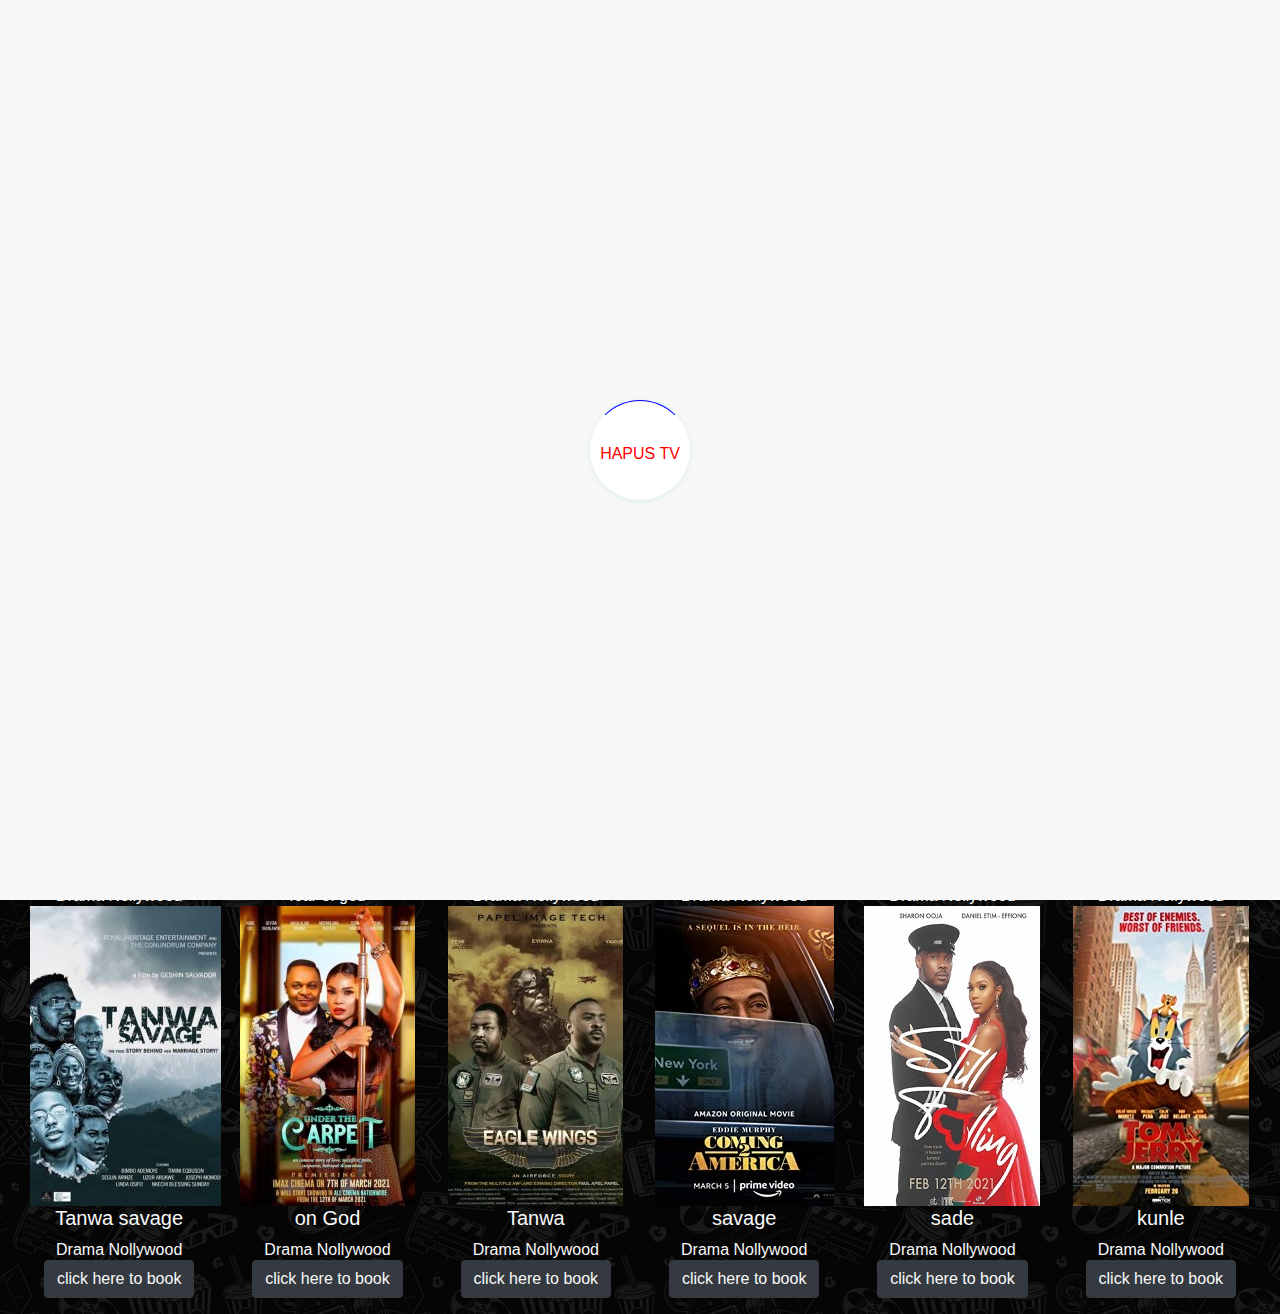
==== index.html @ b1f0a261 "everything is okay" ====
<!DOCTYPE html>
<html lang="en">

<head>
    <meta charset="UTF-8">
    <meta http-equiv="X-UA-Compatible" content="IE=edge">
    <meta name="viewport" content="width=device-width, initial-scale=1.0">
    <title>Document</title>
    <link rel="stylesheet" href="js/bootstrap.min.js">
    <link rel="stylesheet" href="https://cdnjs.cloudflare.com/ajax/libs/font-awesome/4.7.0/css/font-awesome.min.css">
    <link rel="stylesheet" href="https://cdnjs.cloudflare.com/ajax/libs/font-awesome/4.7.0/css/font-awesome.min.css">
    <link rel="stylesheet" href="https://maxcdn.bootstrapcdn.com/bootstrap/4.5.2/css/bootstrap.min.css">
    <script src="https://ajax.googleapis.com/ajax/libs/jquery/3.5.1/jquery.min.js"></script>
    <script src="https://cdnjs.cloudflare.com/ajax/libs/popper.js/1.16.0/umd/popper.min.js"></script>
    <link href="https://fonts.googleapis.com/icon?family=Material+Icons" rel="stylesheet">
    <script src="https://maxcdn.bootstrapcdn.com/bootstrap/4.5.2/js/bootstrap.min.js"></script>
    <link rel="stylesheet" href="css/bootstrap.min.css">
    <link rel="stylesheet" href="css/style.css">


</head>
<div id="preloader-active">
    <div class="preloader d-flex align-items-center justify-content-center">
        <div class="preloader-inner position-relative">
            <div class="preloader-circle"></div>
            <div class="preloader-img pere-text">
                <p  style="color: red;">HAPUS TV</p>
            </div>
        </div>
    </div>
</div>


<body>

    <div class="" style="background-color: black;">
        <nav class="navbar navbar-expand-md  ">
            <a class="navbar-brand h1" href="#" style="color: white;"><h1>HAPUS TV</h1></a>
            <button class="navbar-toggler" type="button" data-toggle="collapse" data-target="#collapsibleNavbar">
                <span class="navbar-toggler-icon bg-light"></span>
            </button>
            <div class="collapse navbar-collapse ml-5" id="collapsibleNavbar">
                <ul class="navbar-nav" style="margin-left: 5%;">
                    <li class="nav-item ">
                        <a class="nav-link" href="#" style="color: white;">HOME</a>
                    </li>
                    <li class="nav-item">
                        <a class="nav-link" href="nowshowing.html" style="color: white;">NOW SHOWING</a>
                    </li>
                    <li class="nav-item">
                        <a class="nav-link" href="comingsoon.html" style="color: white;">COMING SOON</a>
                    </li>
                    <li class="nav-item">
                        <a class="nav-link" href="" style="color: white;">CONTACT</a>
                    </li>
                    <li class="nav-item">
                        <a class="nav-link" href="#" style="color: white;">ABOUT US</a>
                    </li>
                    <li class="nav-item">
                        <a class="nav-link" href="booking..html" style="color: white;">BOOKING</a>
                    </li>
                </ul>
            </div>
        </nav>
    </div>
    <div class="container-fluid m-0 " id="img">
        <div id="carouselExampleCaptions" class="carousel slide container-fluid m-0  p-0" data-ride="carousel"
            style="background-color: black;">
            <ol class="carousel-indicators">
                <li data-target="#carouselExampleCaptions" data-slide-to="0" class="active"></li>
                <li data-target="#carouselExampleCaptions" data-slide-to="1"></li>
                <li data-target="#carouselExampleCaptions" data-slide-to="2"></li>
                <li data-target="#carouselExampleCaptions" data-slide-to="3"></li>

            </ol>
            <div class="carousel-inner" id="sliding">
                <div class="carousel-item active">
                    <img src="images/america.jpg" class="d-block w-100" alt="">
                    <div class="carousel-caption d-none d-md-block">
                        <h5>welcome to america</h5>
                        <p>Nulla vitae elit libero, a pharetra augue mollis interdum.</p>
                    </div>
                </div>
                <div class="carousel-item">
                    <img src="images/raya.jpg" class="d-block w-100" alt="">
                    <div class="carousel-caption d-none d-md-block">
                        <h5>Second slide label</h5>
                        <p>Lorem ipsum dolor sit amet, consectetur adipiscing elit.</p>
                    </div>
                </div>
                <div class="carousel-item">
                    <img src="images/under_carpet.jpg" class="d-block w-100 " alt="">
                    <div class="carousel-caption d-none d-md-block">
                        <h5>Third slide label</h5>
                        <p>Praesent commodo cursus magna, vel scelerisque nisl consectetur.</p>
                    </div>
                </div>
                <div class="carousel-item">
                    <img src="images/boss_level-1.jpg" class="d-block w-100 " alt="">
                    <div class="carousel-caption d-none d-md-block">
                        <h5>Third slide label</h5>
                        <p>Praesent commodo cursus magna, vel scelerisque nisl consectetur.</p>
                    </div>
                </div>
            </div>
            <a class="carousel-control-prev" href="#carouselExampleCaptions" role="button" data-slide="prev">
                <span class="carousel-control-prev-icon" aria-hidden="true"></span>
                <span class="sr-only">Previous</span>
            </a>
            <a class="carousel-control-next" href="#carouselExampleCaptions" role="button" data-slide="next">
                <span class="carousel-control-next-icon" aria-hidden="true"></span>
                <span class="sr-only">Next</span>
            </a>
        </div>
        <div class="" >
            <h2 class="text-light" style="text-align: center;">
                Showing This Week
            </h2>
            <h4 class=" text-light" style="text-align: center;" id="showDate">
                Fri. 12th Mar. 2021 - Thurs. 18th Mar. 2021
            </h4>
        </div>
        <div class="row  mx-auto text-center text-light" id="thisweek">
            <!-- <div class="col">
                <div class="row"> -->
            <div class="col  col-md col-lg-2 movieDetails " id="movCard">
               <a href="eagelestick.html">
                <img src="images/eageles wing.jpg" alt=""   class="imageAll moviesCard">
                <!-- <img src="images/still falling.jpg" alt=""   class="imageAll"> -->
                <h5 class="titleFirm">Tanwa savage</h5>
                <p class="dramaFirm">Drama Nollywood</p>
                <!-- <button class="btn btn-dark mb-3 text-light"><a href="eagelestick.html">click here to book</a></button> -->
               </a>
            </div>
            <div class="col  col-md col-lg-2  movieDetails ">
              <a href="undethecarp.html">
                <a href="undethecarp.html"><img src="images/under the carpet.jpg" alt=""   class="imageAll"></a>
                <h5 class="titleFirm">Under the Carpet </h5>
                <p class="dramaFirm">fear of god</p>
                <!-- <button class="btn btn btn-dark mb-3 text-light"><a href="undethecarp.html">click here to book</a></button> -->
              </a>

            </div>
            <div class="col  col-md col-lg-2 ">
            <a href="tanwasava.html">
                <img src="images/tanwa savage.jpg" alt=""   class="imageAll">
                <h5 class="titleFirm">Tanwa savage </h5>
                <p class="dramaFirm">Drama Nollywood</p>
                <!-- <button class="btn btn-dark mb-3 text-light"><a href="tanwasava.html">click here to book</a></button> -->

            </a>
            </div>
            <div class="col  col-md col-lg-2 ">
              <a href="comingto.html">
                <img src="images/coming.jpg" alt=""   class="imageAll">
                <h5 class="titleFirm">Coming to America</h5>
                <p class="dramaFirm">Drama Nollywood</p>
                <!-- <button class="btn btn-dark mb-3 text-light"><a href="comingto.html">click here to book</a></button> -->
              </a>

            </div>
            <div class="col  col-md col-lg-2 ">
              <a href="stillfal.html">
                <img src="images/still falling.jpg" alt=""   class="imageAll">
                <h5 class="titleFirm">Still Falling</h5>
                <p class="dramaFirm">Drama Nollywood</p>
                <!-- <button class="btn btn-dark mb-3 text-light"><a href="stillfal.html">click here to book</a></button> -->
              </a>

            </div>
            <div class="col  col-md col-lg-2 ">
              <a href="tomandje.html">
                <img src="images/cat.jpg" alt=""   class="imageAll">
                <h5 class="titleFirm">Tom and Jerry</h5>
                <p class="dramaFirm">Drama Nollywood</p>
                <!-- <button class="btn btn-dark mb-3 text-light"><a href="tomandje.html">click here to book</a></button> -->
              </a>

            </div>
            <div class="col  col-md col-lg-2 ">
                <img src="images/tanwa savage.jpg" alt=""   class="imageAll">
                <!-- <img src="images/still falling.jpg" alt=""   class="imageAll"> -->

                <h5 class="titleFirm">Tanwa savage</h5>
                <p class="dramaFirm">Drama Nollywood</p>
                <button class="btn btn-dark mb-3 text-light">click here to book</button>

            </div>
            <div class="col  col-md col-lg-2 ">
                <img src="images/under the carpet.jpg" alt=""   class="imageAll">
                <h5 class="titleFirm">on God</h5>
                <p class="dramaFirm">Drama Nollywood</p>
                <button class="btn btn-dark mb-3 text-light">click here to book</button>

            </div>
            <div class="col  col-md col-lg-2 ">
                <img src="images/eageles wing.jpg" alt=""   class="imageAll">
                <h5 class="titleFirm">Tanwa </h5>
                <p class="dramaFirm">Drama Nollywood</p>
                <button class="btn btn-dark mb-3 text-light">click here to book</button>

            </div>
            <div class="col  col-md col-lg-2 ">
                <img src="images/coming.jpg" alt=""   class="imageAll">
                <h5 class="titleFirm"> savage</h5>
                <p class="dramaFirm">Drama Nollywood</p>
                <button class="btn btn-dark mb-3 text-light">click here to book</button>

            </div>
            <div class="col  col-md col-lg-2 ">
                <img src="images/still falling.jpg" alt=""   class="imageAll">
                <h5 class="titleFirm">sade</h5>
                <p class="dramaFirm">Drama Nollywood</p>
                <button class="btn btn-dark mb-3 text-light">click here to book</button>

            </div>
            <div class="col  col-md col-lg-2 ">
                <img src="images/cat.jpg" alt=""   class="imageAll">
                <h5 class="titleFirm">kunle</h5>
                <p class="dramaFirm">Drama Nollywood</p>
                <button class="btn btn-dark mb-3 text-light">click here to book</button>

            </div>

            

        </div>
      
    </div>
    <!-- <button class="btn">click</button> -->



    <script src="js/index.js"></script>
</body>

</html>
---- css/style.css ----
li a:hover{
    background-color: rgb(255, 136, 0);
    text-decoration: underline;
}
h1{
  /* color: rgb(255, 102, 0); */
  color: #fa8807;
  /* outline: red; */
  /* outline-color: rgb(255, 81, 0); */
  background-color: black;
  font-size: 30px;
  -webkit-text-stroke: 1px #282828;
  text-shadow: 0px 4px 4px #fff;
  font-family:'Times New Roman', Times, serif;
  font-weight: inherit;
}

  #img{
    background: url(../images/1bgs.png);
    /* background-image: url(../images/1bgs.png); */
  }
  .imageAll:hover{
   /* box-shadow:1px 2px 3px white ; */
   height: 320px;
   width: 190px;
  }
  p{
    margin-bottom: -2px;
  }
  .preloader {
    background-color: #f7f7f7;
    width: 100%;
    height: 100%;
    position: fixed;
    top: 0;
    left: 0;
    right: 0;
    bottom: 0;
    z-index: 999999;
    -webkit-transition: 0.6s;
    -o-transition: 0.6s;
    transition: 0.6s;
    margin: 0 auto;
  }
  .preloader .preloader-circle {
    width: 100px;
    height: 100px;
    position: relative;
      border: 1px solid blue;
    border-bottom-color: transparent;
    border-left-color: transparent;
    border-right-color: transparent;
    z-index: 10;
    border-radius: 50%;
    -webkit-box-shadow: 0 1px 5px 0 rgba(51, 56, 56, 0.15);
    box-shadow: 0 1px 5px 0 rgba(35, 181, 185, 0.15);
    background-color: #ffffff;
    -webkit-animation: zoom 1500ms infinite ease;
    animation: zoom 1500ms infinite ease;
    -webkit-transition: 1.6s;
    -o-transition: 1.6s;
    transition: 1.6s;
  }
  .preloader .preloader-img {
    position: absolute;
    top: 50%;
    z-index: 200;
    left: 0;
    right: 0;
    margin: 0 auto;
    text-align: center;
    display: inline-block;
    -webkit-transform: translateY(-50%);
    -ms-transform: translateY(-50%);
    transform: translateY(-50%);
    padding-top: 6px;
    -webkit-transition: 0.6s;
    -o-transition: 0.6s;
    transition: 0.6s;
  }
  .preloader .preloader-img img {
    max-width: 80px;
  }
  
  @-webkit-keyframes zoom {
    0% {
      -webkit-transform: rotate(0deg);
      transform: rotate(0deg);
      -webkit-transition: 0.6s;
      -o-transition: 0.6s;
      transition: 0.6s;
    }
    100% {
      -webkit-transform: rotate(360deg);
      transform: rotate(360deg);
      -webkit-transition: 0.6s;
      -o-transition: 0.6s;
      transition: 0.6s;
    }
  }
  @keyframes zoom {
    0% {
      -webkit-transform: rotate(0deg);
      transform: rotate(0deg);
      -webkit-transition: 0.6s;
      -o-transition: 0.6s;
      transition: 0.6s;
    }
    100% {
      -webkit-transform: rotate(360deg);
      transform: rotate(360deg);
      -webkit-transition: 0.6s;
      -o-transition: 0.6s;
      transition: 0.6s;
    }
  }
  a{
    color: white;
  }
  a:hover{
    text-decoration: none;
    color: white;
  }
  .btn:hover{
background-color: rgb(204, 102, 19);
  }




@media screen and (max-width: 700px){
 #downimg{
      max-width: 100px;
  } 
  #img{
    /* background: url(../images/1bgs.png); */
    background-image: url(../images/1bgs.png);
  }
 
 
}
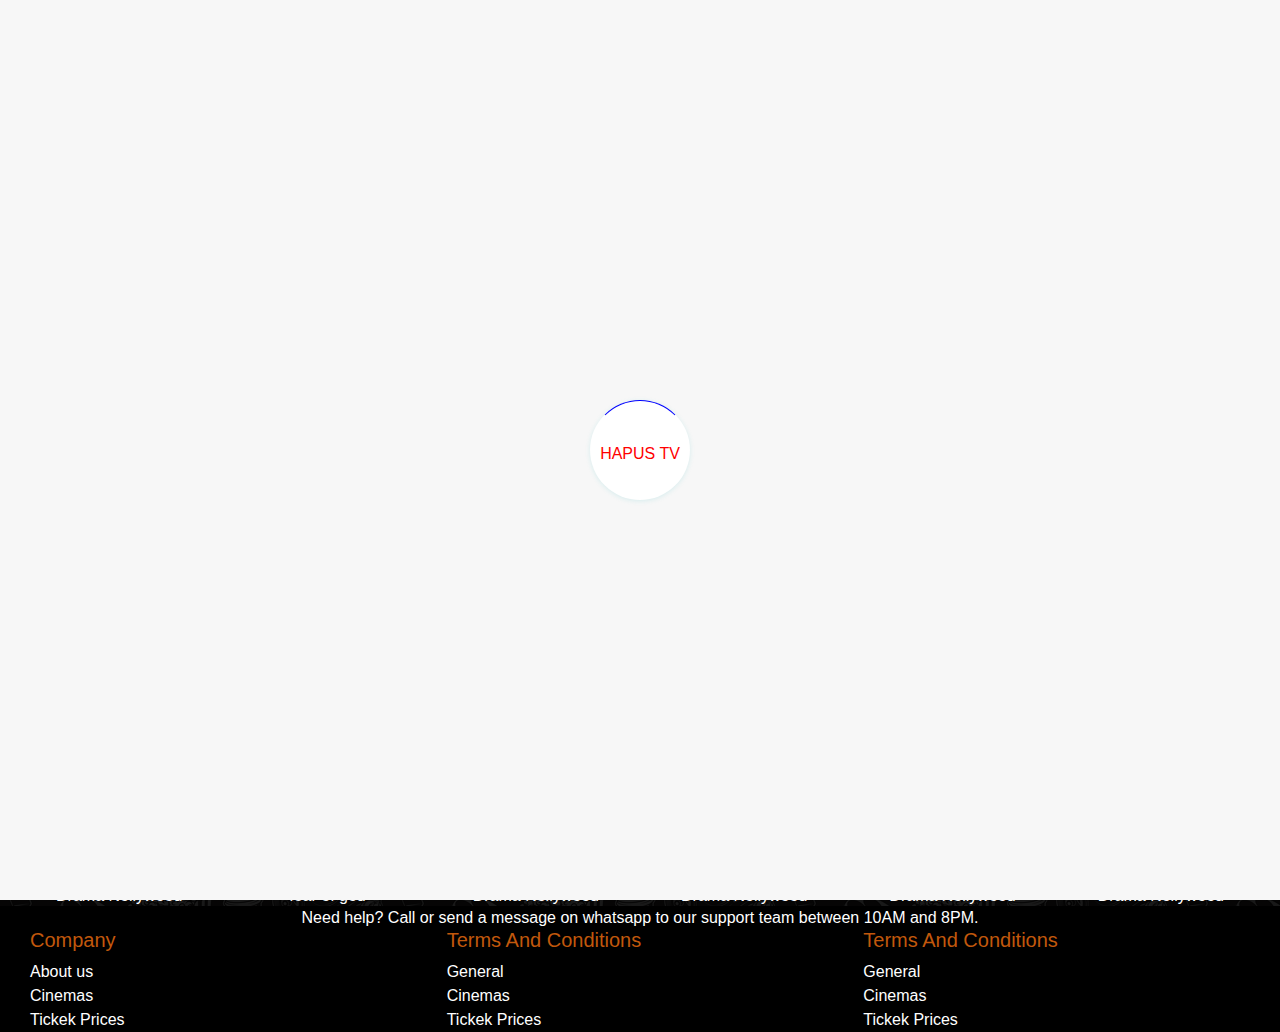
==== commit d9e4efb2: "i added something to the css" ====
--- a/index.html
+++ b/index.html
@@ -24,7 +24,7 @@
         <div class="preloader-inner position-relative">
             <div class="preloader-circle"></div>
             <div class="preloader-img pere-text">
-                <p  style="color: red;">HAPUS TV</p>
+                <p style="color: red;">HAPUS TV</p>
             </div>
         </div>
     </div>
@@ -35,7 +35,9 @@
 
     <div class="" style="background-color: black;">
         <nav class="navbar navbar-expand-md  ">
-            <a class="navbar-brand h1" href="#" style="color: white;"><h1>HAPUS TV</h1></a>
+            <a class="navbar-brand h1" href="#" style="color: white;">
+                <h1 id="h1">HAPUS TV</h1>
+            </a>
             <button class="navbar-toggler" type="button" data-toggle="collapse" data-target="#collapsibleNavbar">
                 <span class="navbar-toggler-icon bg-light"></span>
             </button>
@@ -112,7 +114,7 @@
                 <span class="sr-only">Next</span>
             </a>
         </div>
-        <div class="" >
+        <div class="">
             <h2 class="text-light" style="text-align: center;">
                 Showing This Week
             </h2>
@@ -124,114 +126,100 @@
             <!-- <div class="col">
                 <div class="row"> -->
             <div class="col  col-md col-lg-2 movieDetails " id="movCard">
-               <a href="eagelestick.html">
-                <img src="images/eageles wing.jpg" alt=""   class="imageAll moviesCard">
-                <!-- <img src="images/still falling.jpg" alt=""   class="imageAll"> -->
-                <h5 class="titleFirm">Tanwa savage</h5>
-                <p class="dramaFirm">Drama Nollywood</p>
-                <!-- <button class="btn btn-dark mb-3 text-light"><a href="eagelestick.html">click here to book</a></button> -->
-               </a>
+                <a href="eagelestick.html">
+                    <img src="images/eageles wing.jpg" alt="" class="imageAll moviesCard">
+                    <!-- <img src="images/still falling.jpg" alt=""   class="imageAll"> -->
+                    <h5 class="titleFirm">Tanwa savage</h5>
+                    <p class="dramaFirm">Drama Nollywood</p>
+                    <!-- <button class="btn btn-dark mb-3 text-light"><a href="eagelestick.html">click here to book</a></button> -->
+                </a>
             </div>
             <div class="col  col-md col-lg-2  movieDetails ">
-              <a href="undethecarp.html">
-                <a href="undethecarp.html"><img src="images/under the carpet.jpg" alt=""   class="imageAll"></a>
-                <h5 class="titleFirm">Under the Carpet </h5>
-                <p class="dramaFirm">fear of god</p>
-                <!-- <button class="btn btn btn-dark mb-3 text-light"><a href="undethecarp.html">click here to book</a></button> -->
-              </a>
-
-            </div>
-            <div class="col  col-md col-lg-2 ">
-            <a href="tanwasava.html">
-                <img src="images/tanwa savage.jpg" alt=""   class="imageAll">
-                <h5 class="titleFirm">Tanwa savage </h5>
-                <p class="dramaFirm">Drama Nollywood</p>
-                <!-- <button class="btn btn-dark mb-3 text-light"><a href="tanwasava.html">click here to book</a></button> -->
-
-            </a>
-            </div>
-            <div class="col  col-md col-lg-2 ">
-              <a href="comingto.html">
-                <img src="images/coming.jpg" alt=""   class="imageAll">
-                <h5 class="titleFirm">Coming to America</h5>
-                <p class="dramaFirm">Drama Nollywood</p>
-                <!-- <button class="btn btn-dark mb-3 text-light"><a href="comingto.html">click here to book</a></button> -->
-              </a>
-
-            </div>
-            <div class="col  col-md col-lg-2 ">
-              <a href="stillfal.html">
-                <img src="images/still falling.jpg" alt=""   class="imageAll">
-                <h5 class="titleFirm">Still Falling</h5>
-                <p class="dramaFirm">Drama Nollywood</p>
-                <!-- <button class="btn btn-dark mb-3 text-light"><a href="stillfal.html">click here to book</a></button> -->
-              </a>
-
-            </div>
-            <div class="col  col-md col-lg-2 ">
-              <a href="tomandje.html">
-                <img src="images/cat.jpg" alt=""   class="imageAll">
-                <h5 class="titleFirm">Tom and Jerry</h5>
-                <p class="dramaFirm">Drama Nollywood</p>
-                <!-- <button class="btn btn-dark mb-3 text-light"><a href="tomandje.html">click here to book</a></button> -->
-              </a>
-
-            </div>
-            <div class="col  col-md col-lg-2 ">
-                <img src="images/tanwa savage.jpg" alt=""   class="imageAll">
-                <!-- <img src="images/still falling.jpg" alt=""   class="imageAll"> -->
-
-                <h5 class="titleFirm">Tanwa savage</h5>
-                <p class="dramaFirm">Drama Nollywood</p>
-                <button class="btn btn-dark mb-3 text-light">click here to book</button>
-
-            </div>
-            <div class="col  col-md col-lg-2 ">
-                <img src="images/under the carpet.jpg" alt=""   class="imageAll">
-                <h5 class="titleFirm">on God</h5>
-                <p class="dramaFirm">Drama Nollywood</p>
-                <button class="btn btn-dark mb-3 text-light">click here to book</button>
-
-            </div>
-            <div class="col  col-md col-lg-2 ">
-                <img src="images/eageles wing.jpg" alt=""   class="imageAll">
-                <h5 class="titleFirm">Tanwa </h5>
-                <p class="dramaFirm">Drama Nollywood</p>
-                <button class="btn btn-dark mb-3 text-light">click here to book</button>
-
-            </div>
-            <div class="col  col-md col-lg-2 ">
-                <img src="images/coming.jpg" alt=""   class="imageAll">
-                <h5 class="titleFirm"> savage</h5>
-                <p class="dramaFirm">Drama Nollywood</p>
-                <button class="btn btn-dark mb-3 text-light">click here to book</button>
-
-            </div>
-            <div class="col  col-md col-lg-2 ">
-                <img src="images/still falling.jpg" alt=""   class="imageAll">
-                <h5 class="titleFirm">sade</h5>
-                <p class="dramaFirm">Drama Nollywood</p>
-                <button class="btn btn-dark mb-3 text-light">click here to book</button>
-
-            </div>
-            <div class="col  col-md col-lg-2 ">
-                <img src="images/cat.jpg" alt=""   class="imageAll">
-                <h5 class="titleFirm">kunle</h5>
-                <p class="dramaFirm">Drama Nollywood</p>
-                <button class="btn btn-dark mb-3 text-light">click here to book</button>
-
-            </div>
-
-            
-
-        </div>
-      
+                <a href="undethecarp.html">
+                    <a href="undethecarp.html"><img src="images/under the carpet.jpg" alt="" class="imageAll"></a>
+                    <h5 class="titleFirm">Under the Carpet </h5>
+                    <p class="dramaFirm">fear of god</p>
+                    <!-- <button class="btn btn btn-dark mb-3 text-light"><a href="undethecarp.html">click here to book</a></button> -->
+                </a>
+
+            </div>
+            <div class="col  col-md col-lg-2 ">
+                <a href="tanwasava.html">
+                    <img src="images/tanwa savage.jpg" alt="" class="imageAll">
+                    <h5 class="titleFirm">Tanwa savage </h5>
+                    <p class="dramaFirm">Drama Nollywood</p>
+                    <!-- <button class="btn btn-dark mb-3 text-light"><a href="tanwasava.html">click here to book</a></button> -->
+
+                </a>
+            </div>
+            <div class="col  col-md col-lg-2 ">
+                <a href="comingto.html">
+                    <img src="images/coming.jpg" alt="" class="imageAll">
+                    <h5 class="titleFirm">Coming to America</h5>
+                    <p class="dramaFirm">Drama Nollywood</p>
+                    <!-- <button class="btn btn-dark mb-3 text-light"><a href="comingto.html">click here to book</a></button> -->
+                </a>
+
+            </div>
+            <div class="col  col-md col-lg-2 ">
+                <a href="stillfal.html">
+                    <img src="images/still falling.jpg" alt="" class="imageAll">
+                    <h5 class="titleFirm">Still Falling</h5>
+                    <p class="dramaFirm">Drama Nollywood</p>
+                    <!-- <button class="btn btn-dark mb-3 text-light"><a href="stillfal.html">click here to book</a></button> -->
+                </a>
+
+            </div>
+            <div class="col  col-md col-lg-2 ">
+                <a href="tomandje.html">
+                    <img src="images/cat.jpg" alt="" class="imageAll">
+                    <h5 class="titleFirm">Tom and Jerry</h5>
+                    <p class="dramaFirm">Drama Nollywood</p>
+                    <!-- <button class="btn btn-dark mb-3 text-light"><a href="tomandje.html">click here to book</a></button> -->
+                </a>
+
+            </div>
+           
+
+
+        </div>
+
+        
     </div>
     <!-- <button class="btn">click</button> -->
 
 
+    <script src="js/everything.js"></script>
 
     <script src="js/index.js"></script>
 </body>
 
+<footer>
+
+    <p style="background-color: black; color: white; text-align: center;">Need help? Call or send a message on whatsapp
+        to our support team between 10AM and 8PM.</p>
+
+    <div class="row container-fluid m-0" id="footer">
+        <div class="col col-md-4">
+            <h5 style="text-transform: capitalize;">Company</h5>
+            <a href="">About us</a>
+            <a href="">Cinemas</a>
+            <a href="">Tickek Prices</a>
+        </div>
+        <div class="col col-md-4">
+            <h5 style="text-transform: capitalize;">Terms and Conditions</h5>
+            <a href="">General</a>
+            <a href="">Cinemas</a>
+            <a href="">Tickek Prices</a>
+        </div>
+        <div class="col col-md-4">
+            <h5 style="text-transform: capitalize;">Terms and Conditions</h5>
+            <a href="">General</a>
+            <a href="">Cinemas</a>
+            <a href="">Tickek Prices</a>
+        </div>
+    </div>
+
+</footer>
+
 </html>--- a/css/style.css
+++ b/css/style.css
@@ -2,7 +2,7 @@
     background-color: rgb(255, 136, 0);
     text-decoration: underline;
 }
-h1{
+#h1{
   /* color: rgb(255, 102, 0); */
   color: #fa8807;
   /* outline: red; */
@@ -26,6 +26,20 @@
   }
   p{
     margin-bottom: -2px;
+  }
+  div a{
+    display: block;
+    /* color: rgb(194, 88, 12); */
+
+  }
+ div  h5{
+    color: rgb(194, 88, 12);
+
+  }
+  #footer{
+    /* color: white; */
+    background: black;
+    margin-top: -10px;
   }
   .preloader {
     background-color: #f7f7f7;
@@ -136,6 +150,9 @@
     /* background: url(../images/1bgs.png); */
     background-image: url(../images/1bgs.png);
   }
+  footer div{
+    display: flex;
+  }
  
  
 }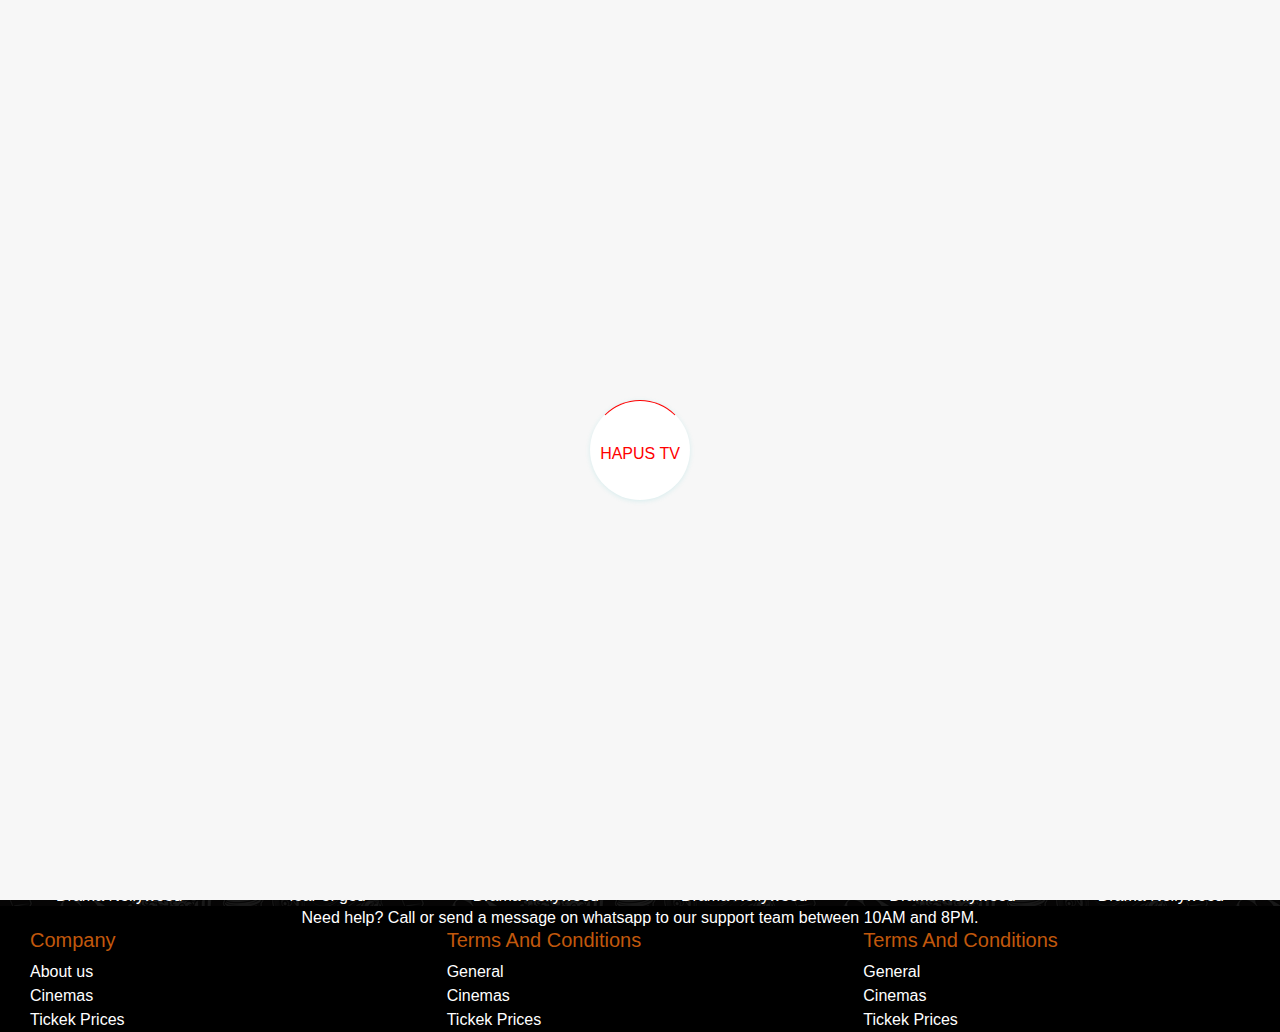
==== commit 069d93be: "i added JS to the sign in and sign up side and everything is workinf fine" ====
--- a/index.html
+++ b/index.html
@@ -47,7 +47,7 @@
                         <a class="nav-link" href="#" style="color: white;">HOME</a>
                     </li>
                     <li class="nav-item">
-                        <a class="nav-link" href="nowshowing.html" style="color: white;">NOW SHOWING</a>
+                        <a class="nav-link" href="nowshowing.html" style="color: white;">MOVIES</a>
                     </li>
                     <li class="nav-item">
                         <a class="nav-link" href="comingsoon.html" style="color: white;">COMING SOON</a>
--- a/css/style.css
+++ b/css/style.css
@@ -60,7 +60,7 @@
     width: 100px;
     height: 100px;
     position: relative;
-      border: 1px solid blue;
+      border: 1px solid red;
     border-bottom-color: transparent;
     border-left-color: transparent;
     border-right-color: transparent;
